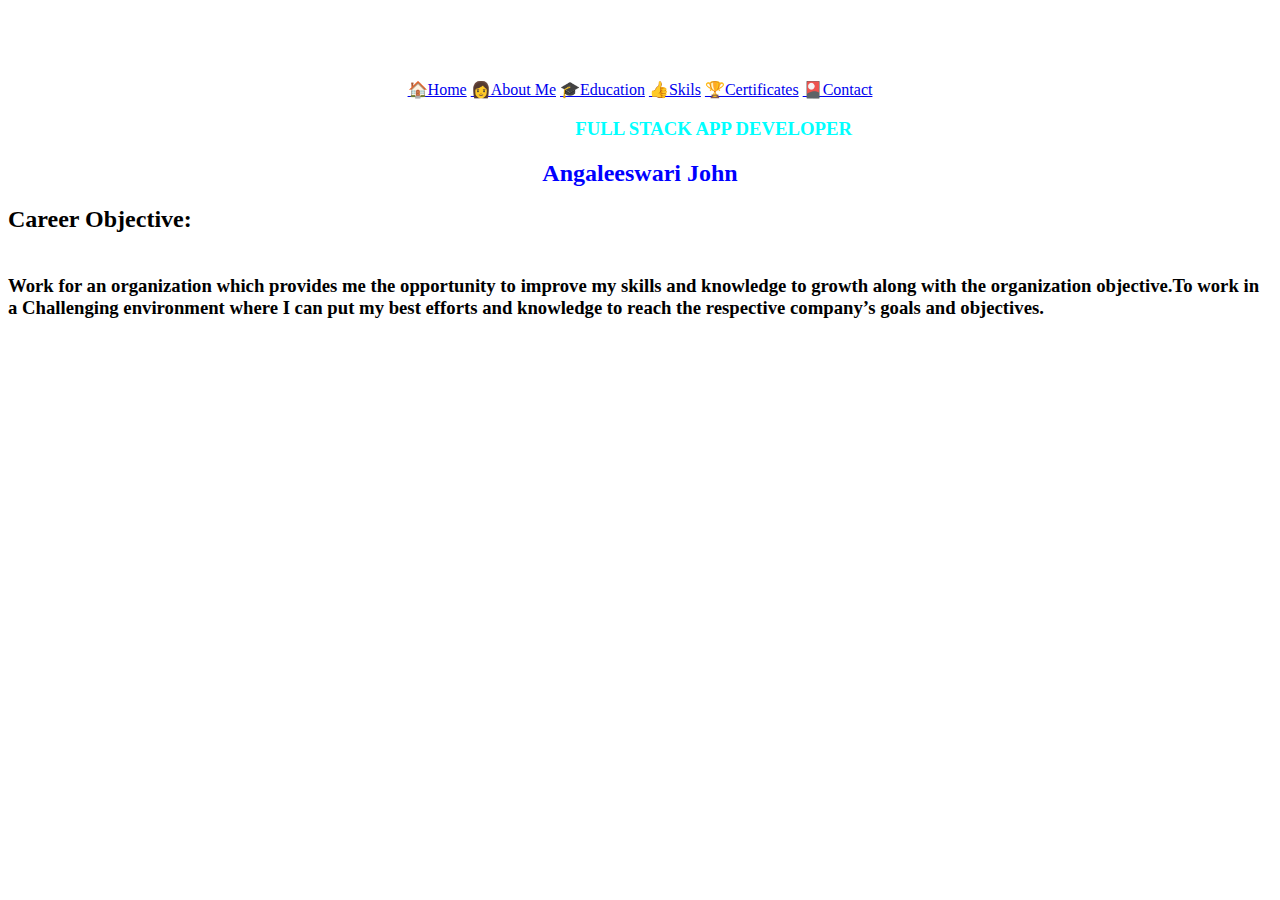
==== index.html @ 30dbbdb5 "Update index.html" ====
<!DOCTYPE html>
<html lang="en" dir="ltr">
  <head>
    <meta charset="utf-8">
    <link rel="icon" href="images\aicon.png">
    <title>Angaleeswari's website</title>
<link rel="stylesheet" href="style.css">
  </head>
  <body style= "background-image:url(images/pg2.jpg)">

    <h1><b><center><span style="color:white">WELCOME TO MYWEBSITE!!</span></center></b></h1>
<center>
    <nav >
      <a class="nav1" href="index.html">🏠Home</a>
    <a class="nav-link" href="AboutMe.html">
      👩About Me</a>
    <a class="nav-link" href="education.html">🎓Education</a>
    <a class="nav-link" href="skills.html">👍Skils</a>
    <a class="nav-link" href="certificates.html">🏆Certificates</a>
    <a class="nav-link" href="contact.html">🎴Contact</a>
   </nav>
 </center>
  <h3><center><span style="color:white">Trying to Good at </span><b><span style="color:#00ffff">FULL STACK APP DEVELOPER</span></b></center></h3>
  <h2><b><center><span style="color:#0000ff">Angaleeswari John</span></center></b></h2>
  <div class="indexdes">
  <h2><b>Career Objective:</b></h2>
            <h3>  <br> Work for an organization which provides me the opportunity to improve my skills and knowledge to growth along with the organization objective.To work in a Challenging environment where I can put my best efforts and knowledge to reach the respective company’s goals and objectives.

   &nbsp;
   &nbsp;
  <footer><h2><strong><center><span style="color:white">"The only way to do great work is to love what you do. If you haven't found it yet, keep looking, Don't settle.- Steve Jobs"</span></center></strong></h2></footer>




  </body>
</html>
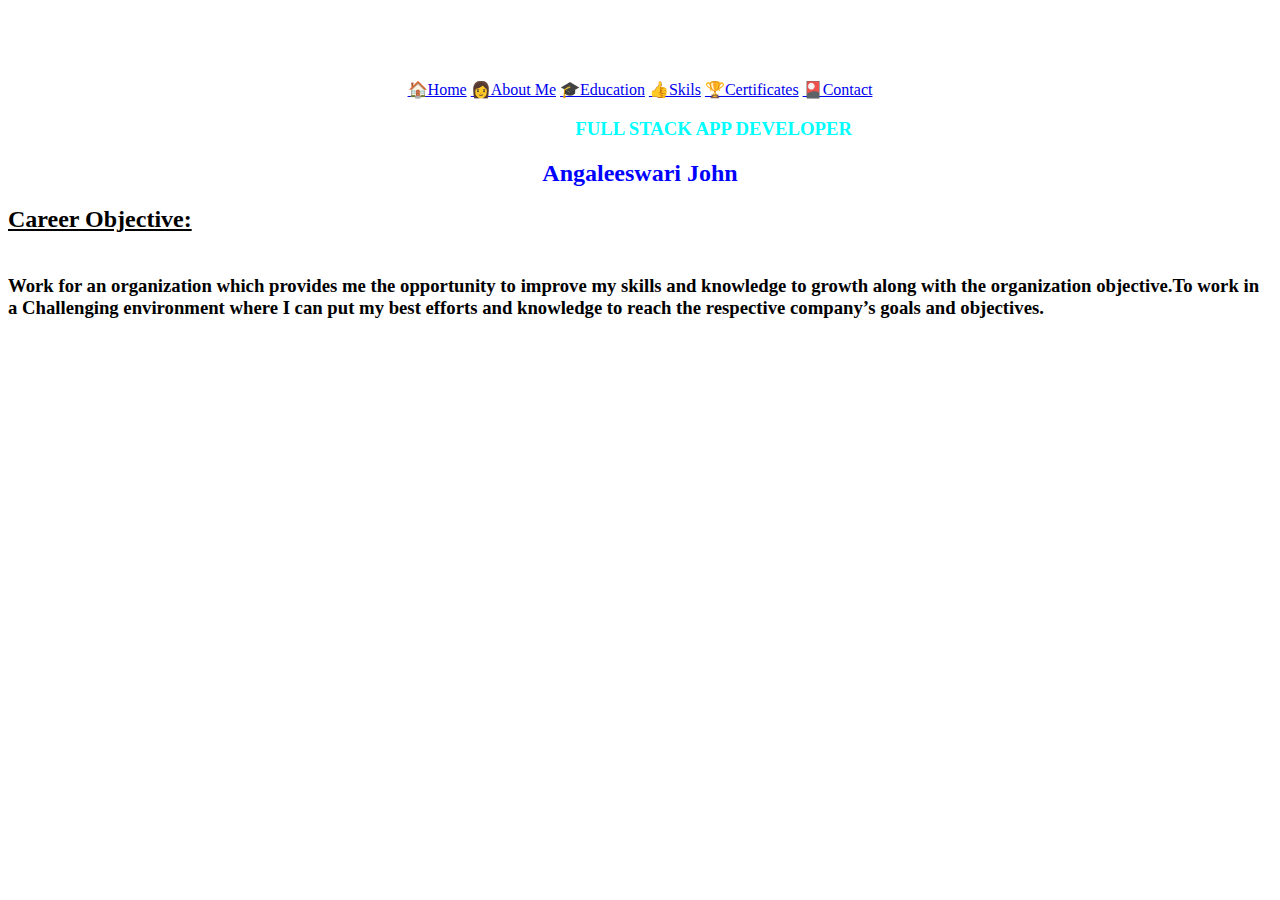
==== commit f54062b5: "Update index.html" ====
--- a/index.html
+++ b/index.html
@@ -23,7 +23,7 @@
   <h3><center><span style="color:white">Trying to Good at </span><b><span style="color:#00ffff">FULL STACK APP DEVELOPER</span></b></center></h3>
   <h2><b><center><span style="color:#0000ff">Angaleeswari John</span></center></b></h2>
   <div class="indexdes">
-  <h2><b>Career Objective:</b></h2>
+    <h2><b><u>Career Objective:</u></b></h2>
             <h3>  <br> Work for an organization which provides me the opportunity to improve my skills and knowledge to growth along with the organization objective.To work in a Challenging environment where I can put my best efforts and knowledge to reach the respective company’s goals and objectives.
 
    &nbsp;
